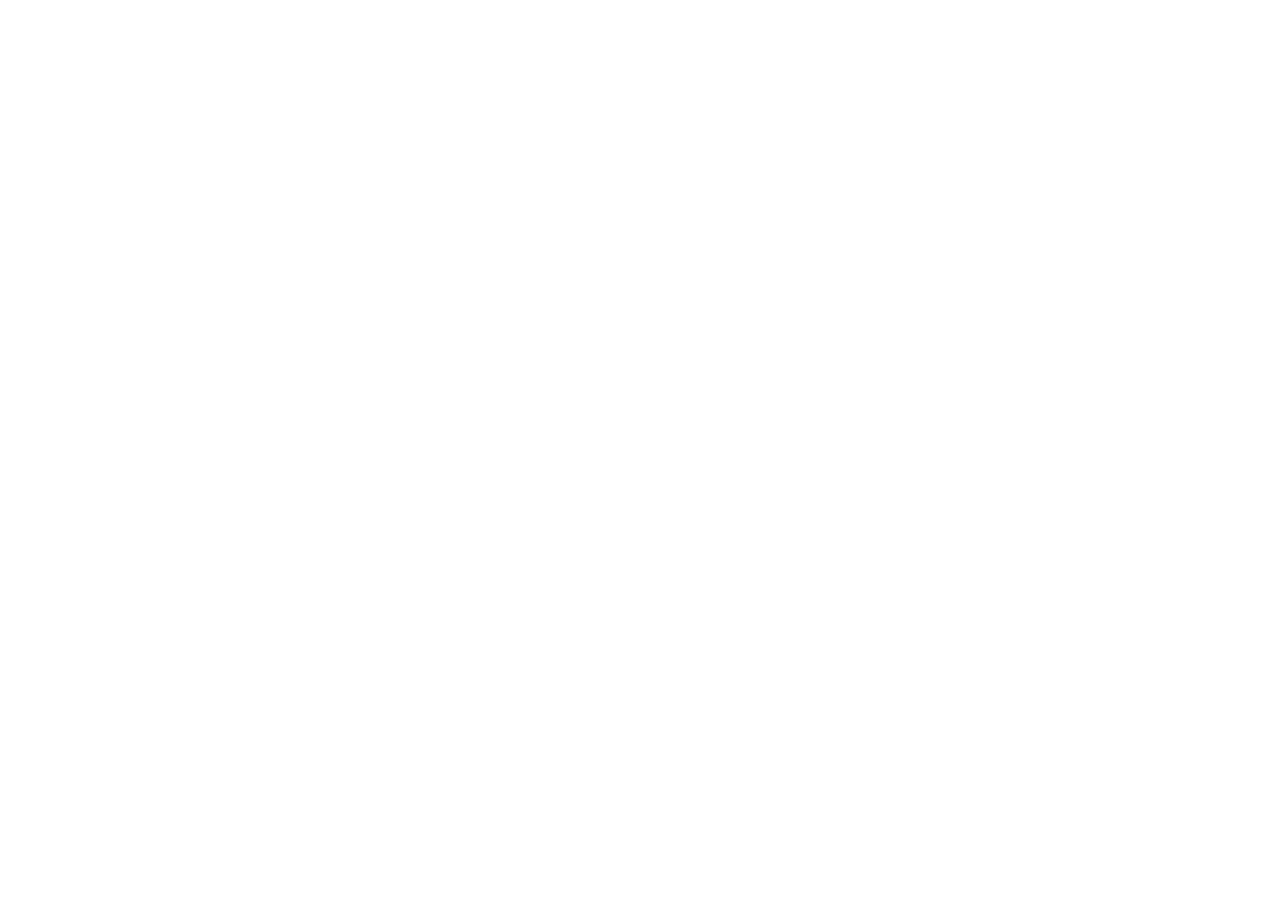
==== src/main/webapp/index.html @ d131986a "." ====
<!DOCTYPE html>
<html lang="de">
	<head>
	  <meta charset="utf-8"/>
	  <meta name="viewport" content="width=device-width, initial-scale=1"/>
	  <link rel="shortcut icon" href="favicon.ico" type="image/x-icon"/>
	
	  <link href="./css/bootstrap.min.css" rel="stylesheet"/>
	  <link href="./css/bootstrap-icons.css" rel="stylesheet"/>
	
	  <title>CFF Info</title>
	</head>
	<body>
	
		<div class="container-fluid px-0">
		  <div id="router-target"></div>
		</div>
		
		<script src="./js/router.js" type="module"></script>
	</body>
</html>
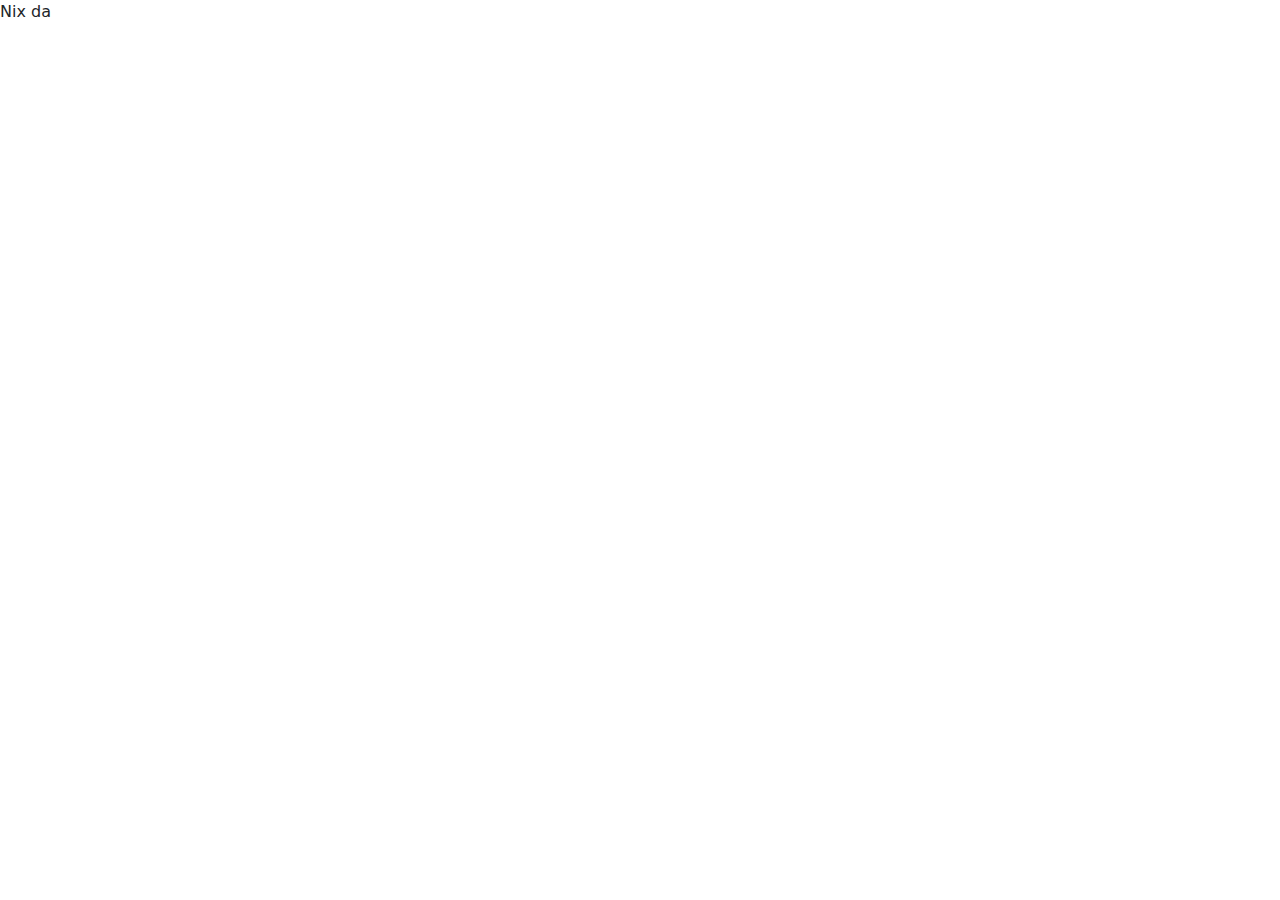
==== commit eac8805b: "." ====
--- a/src/main/webapp/index.html
+++ b/src/main/webapp/index.html
@@ -8,7 +8,7 @@
 	  <link href="./css/bootstrap.min.css" rel="stylesheet"/>
 	  <link href="./css/bootstrap-icons.css" rel="stylesheet"/>
 	
-	  <title>CFF Info</title>
+	  <title>Postbox</title>
 	</head>
 	<body>
 	
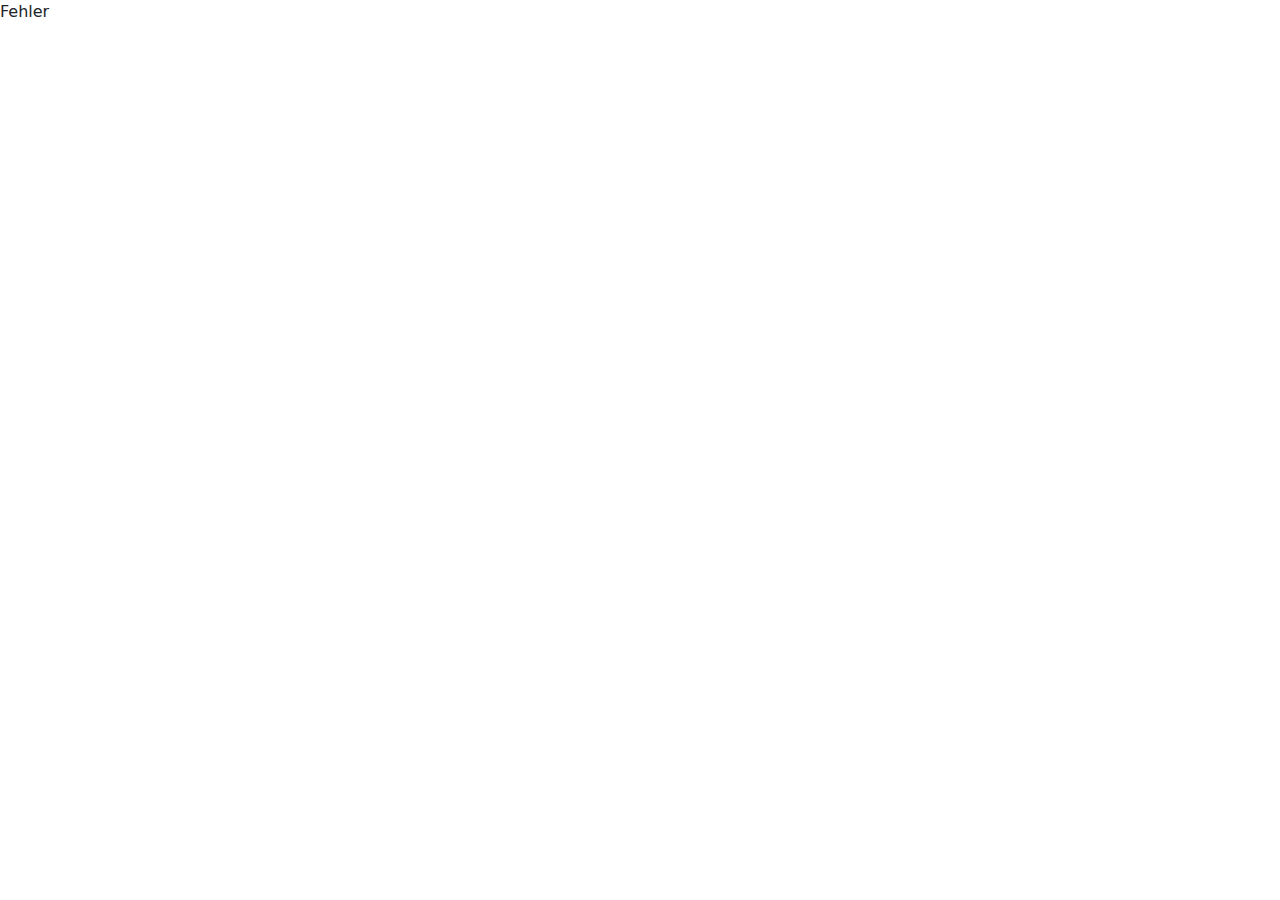
==== commit 73911162: "." ====
(no text change in the page or its own stylesheets)
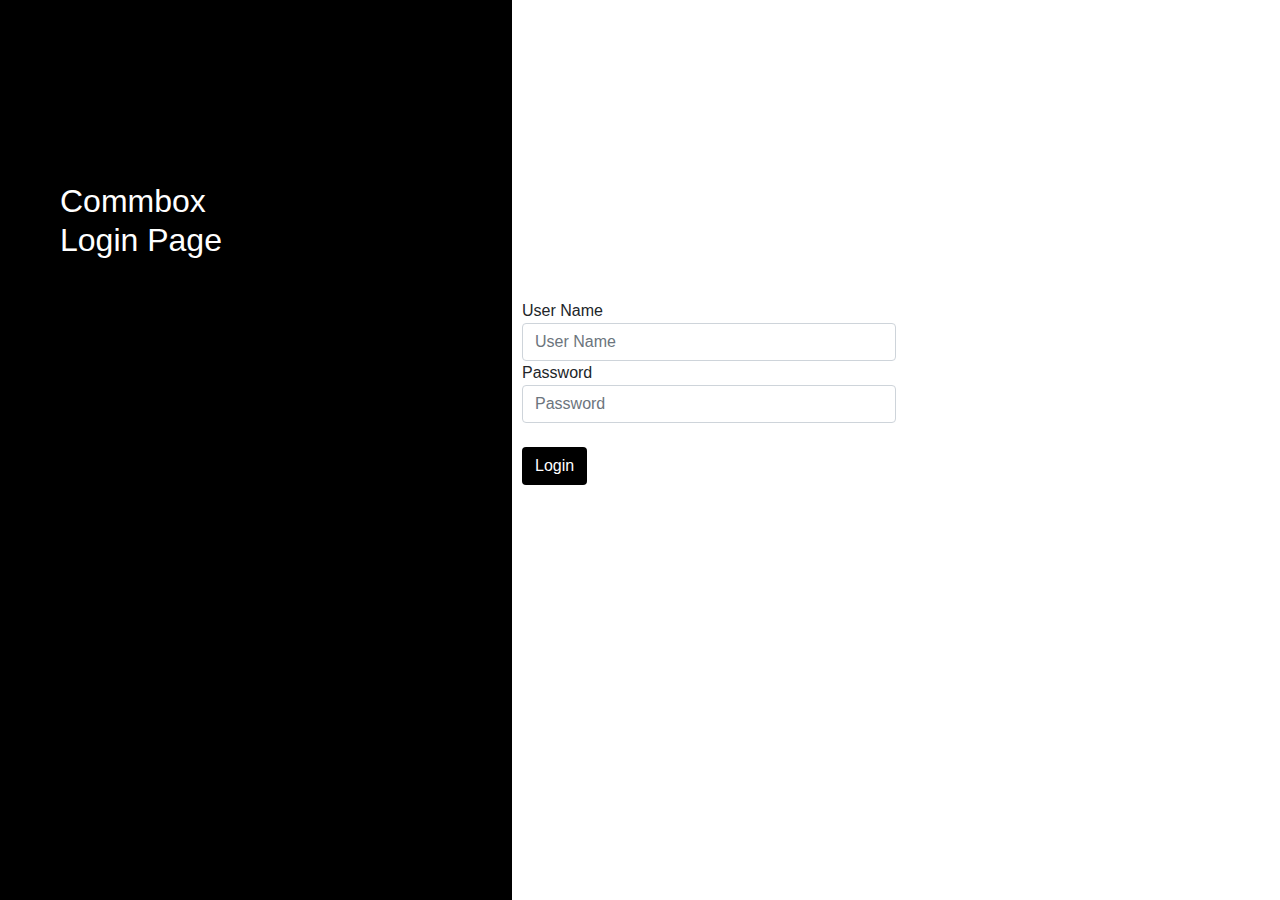
==== commit 9d57ef7b: "." ====
--- a/src/main/webapp/index.html
+++ b/src/main/webapp/index.html
@@ -1,21 +1,22 @@
-<!DOCTYPE html>
-<html lang="de">
-	<head>
-	  <meta charset="utf-8"/>
-	  <meta name="viewport" content="width=device-width, initial-scale=1"/>
-	  <link rel="shortcut icon" href="favicon.ico" type="image/x-icon"/>
-	
-	  <link href="./css/bootstrap.min.css" rel="stylesheet"/>
-	  <link href="./css/bootstrap-icons.css" rel="stylesheet"/>
-	
-	  <title>Postbox</title>
-	</head>
-	<body>
-	
-		<div class="container-fluid px-0">
-		  <div id="router-target"></div>
-		</div>
-		
-		<script src="./js/router.js" type="module"></script>
-	</body>
-</html>
+<!DOCTYPE html>
+<html lang="de">
+	<head>
+	  <meta charset="utf-8"/>
+	  <meta name="viewport" content="width=device-width, initial-scale=1"/>
+	  <link rel="shortcut icon" href="favicon.ico" type="image/x-icon"/>
+	
+	  <link href="./css/bootstrap.min.css" rel="stylesheet"/>
+	  <link href="./css/bootstrap-icons.css" rel="stylesheet"/>
+	  <link href="./css/login.css" rel="stylesheet"/>
+	
+	  <title>Postbox</title>
+	</head>
+	<body>
+	
+		<div class="container-fluid px-0">
+		  <div id="router-target"></div>
+		</div>
+		
+		<script src="./js/router.js" type="module"></script>
+	</body>
+</html>
--- a/src/main/webapp/css/login.css
+++ b/src/main/webapp/css/login.css
@@ -0,0 +1,73 @@
+body {
+    font-family: "Lato", sans-serif;
+}
+
+.main-head{
+    height: 150px;
+    background: #FFF;
+   
+}
+
+.sidenav {
+    height: 100%;
+    background-color: #000;
+    overflow-x: hidden;
+    padding-top: 20px;
+}
+
+
+.main {
+    padding: 0px 10px;
+}
+
+@media screen and (max-height: 450px) {
+    .sidenav {padding-top: 15px;}
+}
+
+@media screen and (max-width: 450px) {
+    .login-form{
+        margin-top: 10%;
+    }
+
+    .register-form{
+        margin-top: 10%;
+    }
+}
+
+@media screen and (min-width: 768px){
+    .main{
+        margin-left: 40%; 
+    }
+
+    .sidenav{
+        width: 40%;
+        position: fixed;
+        z-index: 1;
+        top: 0;
+        left: 0;
+    }
+
+    .login-form{
+        margin-top: 80%;
+    }
+
+    .register-form{
+        margin-top: 20%;
+    }
+}
+
+
+.login-main-text{
+    margin-top: 20%;
+    padding: 60px;
+    color: #fff;
+}
+
+.login-main-text h2{
+    font-weight: 300;
+}
+
+.btn-black{
+    background-color: #000 !important;
+    color: #fff;
+}